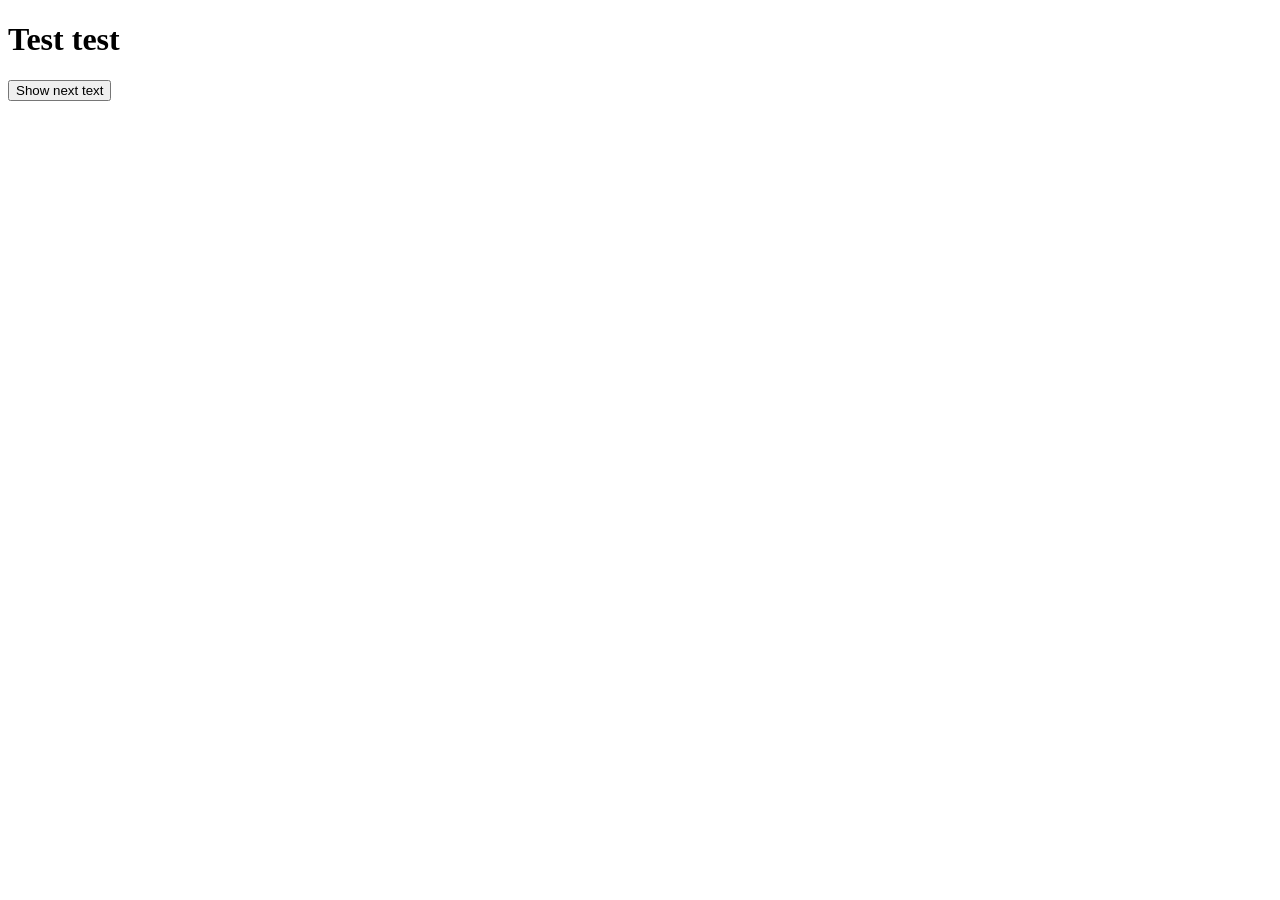
==== index.html @ 85af542d "Add files via upload" ====
<!DOCTYPE html>
<html>
<head>
  <title>test1</title>
  <link rel="stylesheet" href="styles.css">
  <script src="script.js"></script>
</head>
<body>
  <h1>Test test</h1>
  <button onclick="button()">Show next text</button>
  <h2 class="hidden" id="text">The next text</h2>
</body>
</html>
---- styles.css ----
.hidden {
  opacity: 0%;
}

.visible {
  opacity: 100%;
}
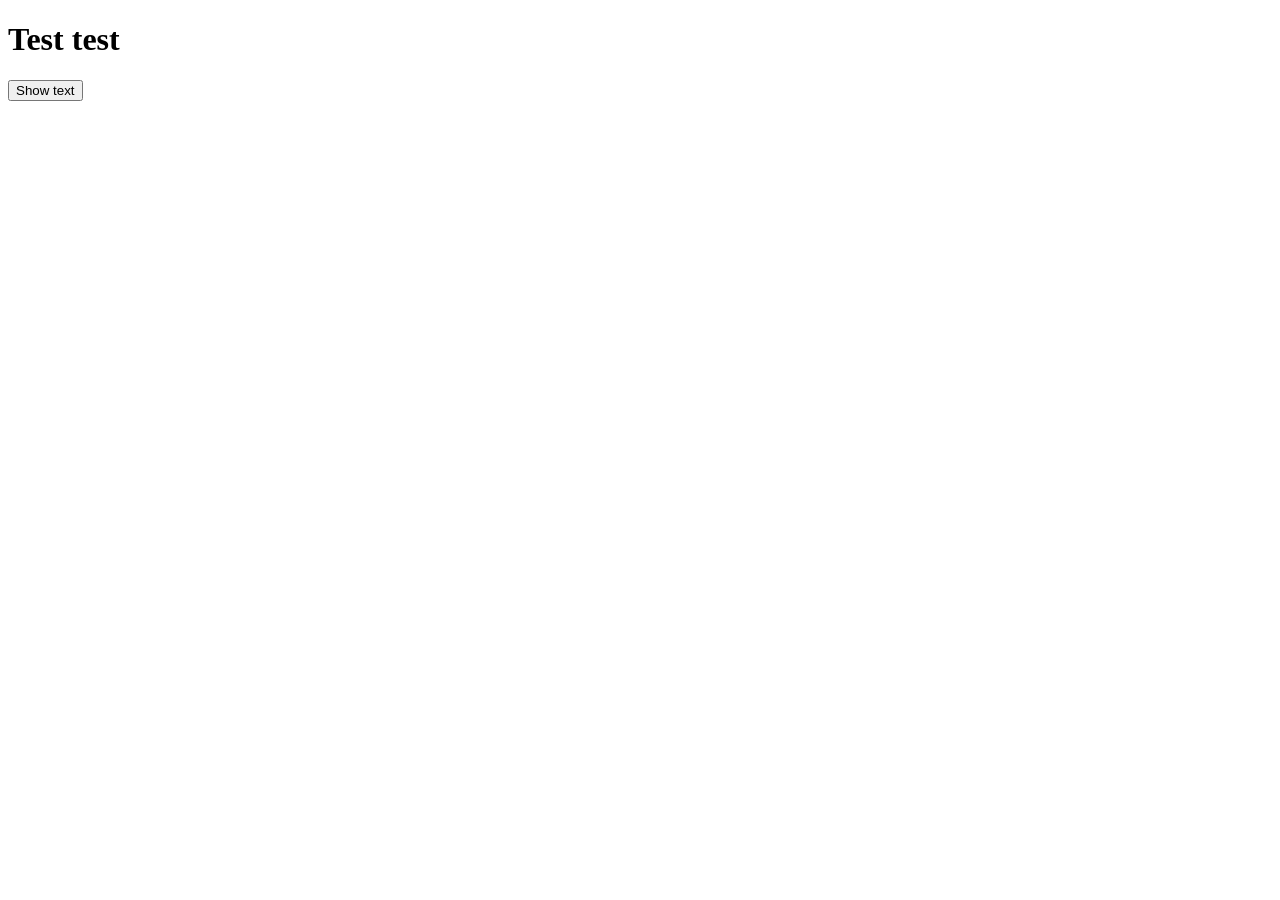
==== commit 445db202: "Add files via upload" ====
--- a/index.html
+++ b/index.html
@@ -1,13 +1,13 @@
 <!DOCTYPE html>
 <html>
 <head>
-  <title>test1</title>
-  <link rel="stylesheet" href="styles.css">
-  <script src="script.js"></script>
+  <title>test2</title>
+  <link rel="stylesheet" href="../styles.css">
+  <script src="../script.js"></script>
 </head>
 <body>
   <h1>Test test</h1>
-  <button onclick="button()">Show next text</button>
-  <h2 class="hidden" id="text">The next text</h2>
+  <button onclick="button()">Show text</button>
+  <h2 class="hidden" id="text">The text</h2>
 </body>
 </html>
